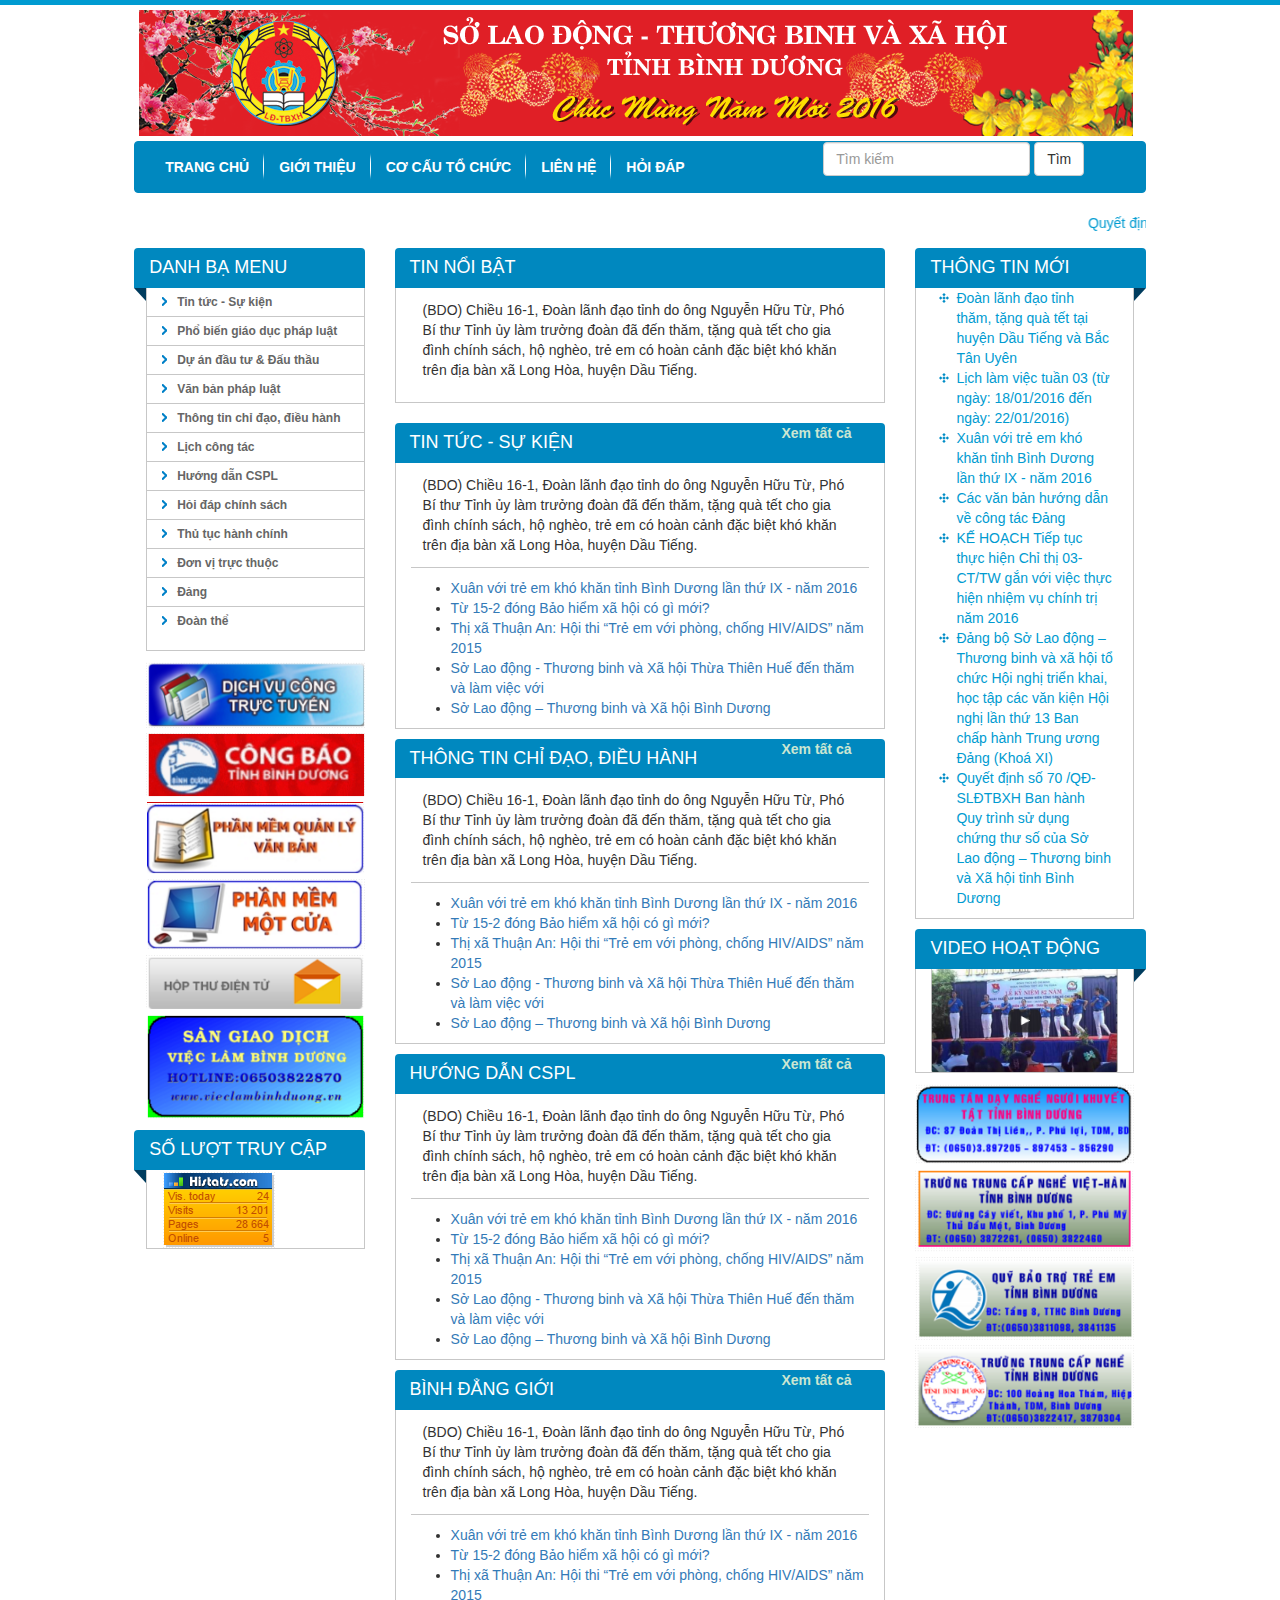
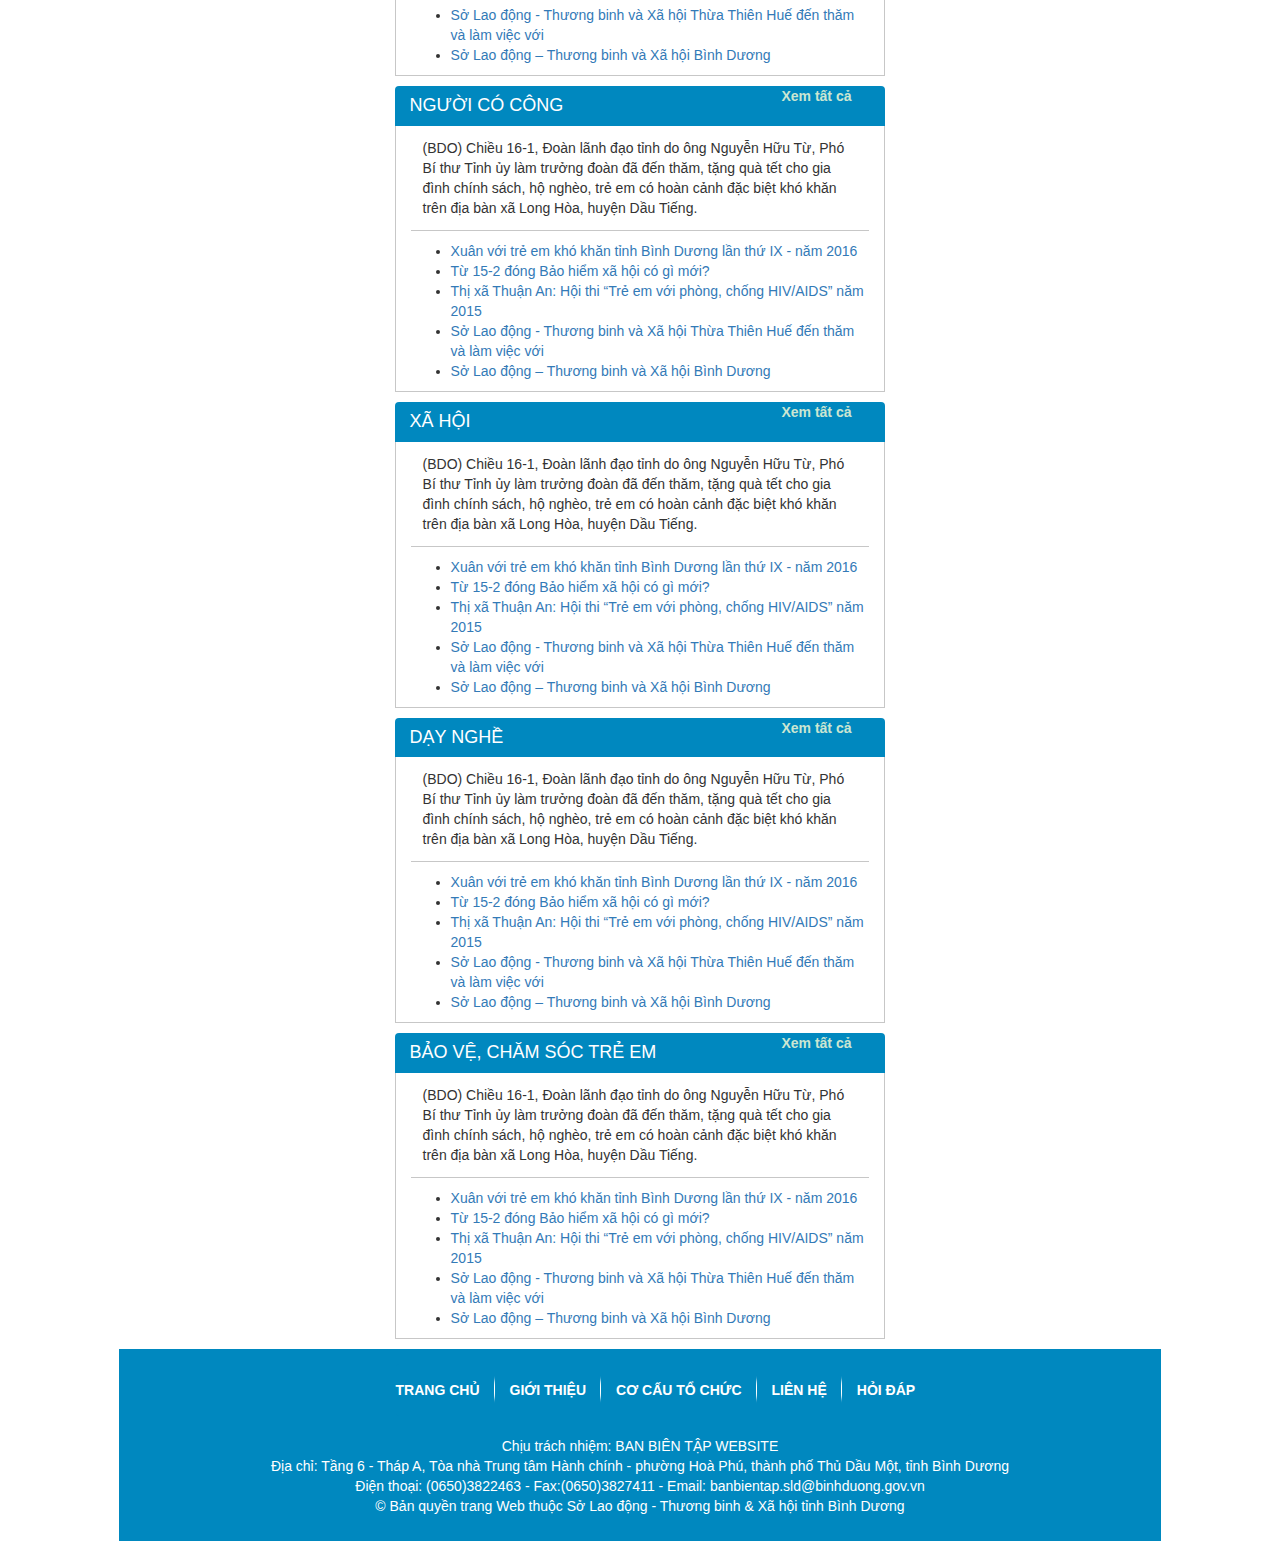
==== bootstrap_sld_index.html @ dc92617d "up" ====
<!DOCTYPE html PUBLIC "-//W3C//DTD XHTML 1.0 Transitional//EN" "http://www.w3.org/TR/xhtml1/DTD/xhtml1-transitional.dtd">
<html xmlns="http://www.w3.org/1999/xhtml">
<head>
<meta http-equiv="Content-Type" content="text/html; charset=utf-8" />
<title>So Lao Dong Website Template</title>
<meta name="keywords" content="" />
<meta name="description" content="" />
<link rel="stylesheet" href="http://maxcdn.bootstrapcdn.com/bootstrap/3.3.6/css/bootstrap.min.css">
<link rel="stylesheet" href="css/bootstrap_index_style.css" type="text/css"/>
<script src="https://ajax.googleapis.com/ajax/libs/jquery/1.12.0/jquery.min.js"></script>
</head>
<body>

<div class="container-fluid pht_container">
	<div class="col-sm-1"></div>

	<div class="col-sm-10">
		<div class="row pht_margin_head">
			<div class="col-sm-12"><img src="images/logo_sld.png" class="img-responsive pht_img_head"/></div>
			<div class="col-sm-12">
				<nav class="navbar navbar-inverse pht_menu">
					<div class="col-sm-8">
						<ul class="nav navbar-nav pht_hover">
						    <li><a href="bootstrap_sld_index.html">TRANG CHỦ</a></li>
						    <li><a href="gioi-thieu-cctc.html">GIỚI THIỆU</a></li>
						    <li><a href="gioi-thieu-cctc.html">CƠ CẤU TỔ CHỨC</a></li>
						    <li><a href="lien-he.html">LIÊN HỆ</a></li>
						    <li class="pht_last_menu"><a href="">HỎI ĐÁP</a></li>
						</ul>
					</div>
					<div class="col-sm-4">
						<form class="form-inline" role="form">
							<input type="text" placeholder="Tìm kiếm" class="form-control" id="tim_kiem"/>
							<button type="submit" class="btn btn-default">Tìm</button>
						</form>
					</div>
				</nav>
			</div>
			<div class="col-sm-12">
				<marquee direction="left" class="pht_font">Quyết định 87/QĐ-TTg về Tháng hành động về an toàn, vệ sinh lao động Quyết định 52/QĐ-UBND ​Về việc phê duyệt Kế hoạch thực hiện Đề án Đào tạo nghề
				</marquee>
			</div>
		</div>
		<div class="row">
			<div class="col-sm-3">
				<div class="col-sm-12 pht_background pht_padding">
					<div class="col-sm-12 pht_title"><h4>DANH BẠ MENU</h4></div>
					<div class="col-sm-12 pht_ver_menu">
						<div id="ver_menu">
							<ul class="pht_padding">
								<li><a href="">Tin tức - Sự kiện</a>
									<ul> 
										<li><a href="">Tiền lương-BHXH</a></li>
										<li><a href="">Bình đẳng giới</a></li>
										<li><a href="">Người có công</a></li>
										<li><a href="">Việc làm - ATLĐ</a></li>
										<li><a href="">Dạy nghề</a></li>
										<li><a href="">Bảo vệ chăm sóc trẻ em</a></li>
										<li><a href="">Thanh tra</a></li>
										<li><a href="">Tin Báo cáo, Thống kê</a></li>
										<li><a href="">Tin thông báo</a></li>
										<li><a href="">Tin nổi bật</a></li>
										<li><a href="">Xã hội</a></li>
                                                                                             
                                					</ul>
								</li>
								<li><a href="">Phổ biến giáo dục pháp luật</a></li>
								<li><a href="">Dự án đầu tư & Đấu thầu</a></li>
								<li><a href="">Văn bản pháp luật</a></li>
								<li><a href="">Thông tin chỉ đạo, điều hành</a></li>
								<li><a href="">Lịch công tác</a></li>
								<li><a href="">Hướng dẫn CSPL</a></li>
								<li><a href="">Hỏi đáp chính sách</a></li>
								<li><a href="">Thủ tục hành chính</a></li>
								<li><a href="">Đơn vị trực thuộc</a></li>
								<li><a href="">Đảng</a>
									<ul>
										<li><a href="">Giới thiệu chung</a></li>
										<li><a href="">Văn kiện - Tài liệu</a></li>
										<li><a href="">Thông tin</a></li>
									</ul>
								</li>
								<li><a href="">Đoàn thể</a></li>
							</ul>
						</div>
					</div>
				</div>
				<div class="col-sm-12 pht_padding">
					<div class="col-sm-12 pht_left_img">
						<a href="http://dichvucong.binhduong.gov.vn/DVC/Default.aspx?tabid=55&amp;p=0&amp;mode=45" target="_blank"><img alt="DICH VU CONG" title="DICH VU CONG" src="images/1.png" class="img-responsive"/></a>
						<a href="http://congbao.binhduong.gov.vn/webpages/home/home.faces" target="_blank" class="img"><img alt="Công báo" title="Công báo" src="images/2.png" class="img-responsive"/></a>
						<a href="http://10.14.17.80:8090/web/pml/130" target="_blank"><img alt="Phan mem van ban" title="Phan mem van ban" src="images/3.png" class="img-responsive"/></a>
						<a href="" target="_self" class="img"><img alt="Phan mem mot cua" title="Phan mem mot cua" src="images/4.png" class="img-responsive"/></a>
						<a href="https://mail.binhduong.gov.vn" target="_blank"><img alt="Hộp thư điện tử" title="Hộp thư điện tử" src="images/5.png"/ class="img-responsive"></a>
						<a href="http://vieclambinhduong.vn/sanvieclam.aspx" target="_blank"><img alt="SGDVL" title="SGDVL" src="images/6.png" class="img-responsive"/></a>
					</div>
				</div>
				<div class="col-sm-12 pht_background pht_padding">
					<div class="col-sm-12 pht_title"><h4>SỐ LƯỢT TRUY CẬP</h4></div>
					<div class="col-sm-12  pht_ver_menu">
						<div class="col-sm-12  pht_content_bg pht_mar_bottom">
							<img alt="Bang so luong truy cap" title="Bang so luong truy cap" src="images/7.png" class="img-responsive"/></a>
						</div>
					</div>
				</div>
			</div>
			<div class="col-sm-6">
				<div class="col-sm-12 pht_mid_margin pht_padding pht_mar_bottom">
					<div class="col-sm-12 pht_title"><h4>TIN NỔI BẬT</h4></div>
					<div class="col-sm-12 pht_content_bg"><p class="pht_mid_p pht_nborder_bottom">(BDO) Chiều 16-1, Đoàn lãnh đạo tỉnh do ông Nguyễn Hữu Từ, Phó Bí thư Tỉnh ủy làm trưởng đoàn đã đến thăm, tặng quà tết cho gia đình chính sách, hộ nghèo, trẻ em có hoàn cảnh đặc biệt khó khăn trên địa bàn xã Long Hòa, huyện Dầu Tiếng.</p></div>
				</div>
				<div class="col-sm-12 pht_background pht_padding pht_mar_bottom">
					<div class="col-sm-12 pht_title">
						<div class="col-sm-9 pht_mid_title"><h4>TIN TỨC - SỰ KIỆN</h4></div>	
						<div class="col-sm-3"><a href="">Xem tất cả</a></div>				
					</div>
					<div class="col-sm-12 pht_content_bg"><p class="pht_mid_p">(BDO) Chiều 16-1, Đoàn lãnh đạo tỉnh do ông Nguyễn Hữu Từ, Phó Bí thư Tỉnh ủy làm trưởng đoàn đã đến thăm, tặng quà tết cho gia đình chính sách, hộ nghèo, trẻ em có hoàn cảnh đặc biệt khó khăn trên địa bàn xã Long Hòa, huyện Dầu Tiếng.</p></div>
					<div class="col-sm-12 pht_content_bg">
						<ul class="pht_mid_ul">
							<li><a href="">Xuân với trẻ em khó khăn tỉnh Bình Dương lần thứ IX - năm 2016</a></li>
							<li><a href="">Từ 15-2 đóng Bảo hiểm xã hội có gì mới?</a></li>
							<li><a href="">Thị xã Thuận An: Hội thi “Trẻ em với phòng, chống HIV/AIDS” năm 2015</a></li>
							<li><a href="">Sở Lao động - Thương binh và Xã hội Thừa Thiên Huế đến thăm và làm việc với</a></li>
							<li><a href="">Sở Lao động – Thương binh và Xã hội Bình Dương</a></li>
						</ul>
					</div>
				
				</div>
				<div class="col-sm-12 pht_background pht_padding pht_mar_bottom">
					<div class="col-sm-12 pht_title">
						<div class="col-sm-9 pht_mid_title"><h4>THÔNG TIN CHỈ ĐẠO, ĐIỀU HÀNH</h4></div>	
						<div class="col-sm-3"><a href="">Xem tất cả</a></div>				
					</div>
					<div class="col-sm-12 pht_content_bg"><p class="pht_mid_p">(BDO) Chiều 16-1, Đoàn lãnh đạo tỉnh do ông Nguyễn Hữu Từ, Phó Bí thư Tỉnh ủy làm trưởng đoàn đã đến thăm, tặng quà tết cho gia đình chính sách, hộ nghèo, trẻ em có hoàn cảnh đặc biệt khó khăn trên địa bàn xã Long Hòa, huyện Dầu Tiếng.</p></div>
					<div class="col-sm-12 pht_content_bg">
						<ul class="pht_mid_ul">
							<li><a href="">Xuân với trẻ em khó khăn tỉnh Bình Dương lần thứ IX - năm 2016</a></li>
							<li><a href="">Từ 15-2 đóng Bảo hiểm xã hội có gì mới?</a></li>
							<li><a href="">Thị xã Thuận An: Hội thi “Trẻ em với phòng, chống HIV/AIDS” năm 2015</a></li>
							<li><a href="">Sở Lao động - Thương binh và Xã hội Thừa Thiên Huế đến thăm và làm việc với</a></li>
							<li><a href="">Sở Lao động – Thương binh và Xã hội Bình Dương</a></li>
						</ul>
					</div>
				
				</div>
				<div class="col-sm-12 pht_background pht_padding pht_mar_bottom">
					<div class="col-sm-12 pht_title">
						<div class="col-sm-9 pht_mid_title"><h4>HƯỚNG DẪN CSPL</h4></div>	
						<div class="col-sm-3"><a href="">Xem tất cả</a></div>				
					</div>
					<div class="col-sm-12 pht_content_bg"><p class="pht_mid_p">(BDO) Chiều 16-1, Đoàn lãnh đạo tỉnh do ông Nguyễn Hữu Từ, Phó Bí thư Tỉnh ủy làm trưởng đoàn đã đến thăm, tặng quà tết cho gia đình chính sách, hộ nghèo, trẻ em có hoàn cảnh đặc biệt khó khăn trên địa bàn xã Long Hòa, huyện Dầu Tiếng.</p></div>
					<div class="col-sm-12 pht_content_bg">
						<ul class="pht_mid_ul">
							<li><a href="">Xuân với trẻ em khó khăn tỉnh Bình Dương lần thứ IX - năm 2016</a></li>
							<li><a href="">Từ 15-2 đóng Bảo hiểm xã hội có gì mới?</a></li>
							<li><a href="">Thị xã Thuận An: Hội thi “Trẻ em với phòng, chống HIV/AIDS” năm 2015</a></li>
							<li><a href="">Sở Lao động - Thương binh và Xã hội Thừa Thiên Huế đến thăm và làm việc với</a></li>
							<li><a href="">Sở Lao động – Thương binh và Xã hội Bình Dương</a></li>
						</ul>
					</div>
				
				</div>
				<div class="col-sm-12 pht_background pht_padding pht_mar_bottom">
					<div class="col-sm-12 pht_title">
						<div class="col-sm-9 pht_mid_title"><h4>BÌNH ĐẲNG GIỚI</h4></div>	
						<div class="col-sm-3"><a href="">Xem tất cả</a></div>				
					</div>
					<div class="col-sm-12 pht_content_bg"><p class="pht_mid_p">(BDO) Chiều 16-1, Đoàn lãnh đạo tỉnh do ông Nguyễn Hữu Từ, Phó Bí thư Tỉnh ủy làm trưởng đoàn đã đến thăm, tặng quà tết cho gia đình chính sách, hộ nghèo, trẻ em có hoàn cảnh đặc biệt khó khăn trên địa bàn xã Long Hòa, huyện Dầu Tiếng.</p></div>
					<div class="col-sm-12 pht_content_bg">
						<ul class="pht_mid_ul">
							<li><a href="">Xuân với trẻ em khó khăn tỉnh Bình Dương lần thứ IX - năm 2016</a></li>
							<li><a href="">Từ 15-2 đóng Bảo hiểm xã hội có gì mới?</a></li>
							<li><a href="">Thị xã Thuận An: Hội thi “Trẻ em với phòng, chống HIV/AIDS” năm 2015</a></li>
							<li><a href="">Sở Lao động - Thương binh và Xã hội Thừa Thiên Huế đến thăm và làm việc với</a></li>
							<li><a href="">Sở Lao động – Thương binh và Xã hội Bình Dương</a></li>
						</ul>
					</div>
				
				</div>
				<div class="col-sm-12 pht_background pht_padding pht_mar_bottom">
					<div class="col-sm-12 pht_title">
						<div class="col-sm-9 pht_mid_title"><h4>NGƯỜI CÓ CÔNG</h4></div>	
						<div class="col-sm-3"><a href="">Xem tất cả</a></div>				
					</div>
					<div class="col-sm-12 pht_content_bg"><p class="pht_mid_p">(BDO) Chiều 16-1, Đoàn lãnh đạo tỉnh do ông Nguyễn Hữu Từ, Phó Bí thư Tỉnh ủy làm trưởng đoàn đã đến thăm, tặng quà tết cho gia đình chính sách, hộ nghèo, trẻ em có hoàn cảnh đặc biệt khó khăn trên địa bàn xã Long Hòa, huyện Dầu Tiếng.</p></div>
					<div class="col-sm-12 pht_content_bg">
						<ul class="pht_mid_ul">
							<li><a href="">Xuân với trẻ em khó khăn tỉnh Bình Dương lần thứ IX - năm 2016</a></li>
							<li><a href="">Từ 15-2 đóng Bảo hiểm xã hội có gì mới?</a></li>
							<li><a href="">Thị xã Thuận An: Hội thi “Trẻ em với phòng, chống HIV/AIDS” năm 2015</a></li>
							<li><a href="">Sở Lao động - Thương binh và Xã hội Thừa Thiên Huế đến thăm và làm việc với</a></li>
							<li><a href="">Sở Lao động – Thương binh và Xã hội Bình Dương</a></li>
						</ul>
					</div>
				
				</div>
				<div class="col-sm-12 pht_background pht_padding pht_mar_bottom">
					<div class="col-sm-12 pht_title">
						<div class="col-sm-9 pht_mid_title"><h4>XÃ HỘI</h4></div>	
						<div class="col-sm-3"><a href="">Xem tất cả</a></div>				
					</div>
					<div class="col-sm-12 pht_content_bg"><p class="pht_mid_p">(BDO) Chiều 16-1, Đoàn lãnh đạo tỉnh do ông Nguyễn Hữu Từ, Phó Bí thư Tỉnh ủy làm trưởng đoàn đã đến thăm, tặng quà tết cho gia đình chính sách, hộ nghèo, trẻ em có hoàn cảnh đặc biệt khó khăn trên địa bàn xã Long Hòa, huyện Dầu Tiếng.</p></div>
					<div class="col-sm-12 pht_content_bg">
						<ul class="pht_mid_ul">
							<li><a href="">Xuân với trẻ em khó khăn tỉnh Bình Dương lần thứ IX - năm 2016</a></li>
							<li><a href="">Từ 15-2 đóng Bảo hiểm xã hội có gì mới?</a></li>
							<li><a href="">Thị xã Thuận An: Hội thi “Trẻ em với phòng, chống HIV/AIDS” năm 2015</a></li>
							<li><a href="">Sở Lao động - Thương binh và Xã hội Thừa Thiên Huế đến thăm và làm việc với</a></li>
							<li><a href="">Sở Lao động – Thương binh và Xã hội Bình Dương</a></li>
						</ul>
					</div>
				
				</div>
				<div class="col-sm-12 pht_background pht_padding pht_mar_bottom">
					<div class="col-sm-12 pht_title">
						<div class="col-sm-9 pht_mid_title"><h4>DẠY NGHỀ</h4></div>	
						<div class="col-sm-3"><a href="">Xem tất cả</a></div>				
					</div>
					<div class="col-sm-12 pht_content_bg"><p class="pht_mid_p">(BDO) Chiều 16-1, Đoàn lãnh đạo tỉnh do ông Nguyễn Hữu Từ, Phó Bí thư Tỉnh ủy làm trưởng đoàn đã đến thăm, tặng quà tết cho gia đình chính sách, hộ nghèo, trẻ em có hoàn cảnh đặc biệt khó khăn trên địa bàn xã Long Hòa, huyện Dầu Tiếng.</p></div>
					<div class="col-sm-12 pht_content_bg">
						<ul class="pht_mid_ul">
							<li><a href="">Xuân với trẻ em khó khăn tỉnh Bình Dương lần thứ IX - năm 2016</a></li>
							<li><a href="">Từ 15-2 đóng Bảo hiểm xã hội có gì mới?</a></li>
							<li><a href="">Thị xã Thuận An: Hội thi “Trẻ em với phòng, chống HIV/AIDS” năm 2015</a></li>
							<li><a href="">Sở Lao động - Thương binh và Xã hội Thừa Thiên Huế đến thăm và làm việc với</a></li>
							<li><a href="">Sở Lao động – Thương binh và Xã hội Bình Dương</a></li>
						</ul>
					</div>
				
				</div>
				<div class="col-sm-12 pht_background pht_padding pht_mar_bottom">
					<div class="col-sm-12 pht_title">
						<div class="col-sm-9 pht_mid_title"><h4>BẢO VỆ, CHĂM SÓC TRẺ EM</h4></div>	
						<div class="col-sm-3"><a href="">Xem tất cả</a></div>				
					</div>
					<div class="col-sm-12 pht_content_bg"><p class="pht_mid_p">(BDO) Chiều 16-1, Đoàn lãnh đạo tỉnh do ông Nguyễn Hữu Từ, Phó Bí thư Tỉnh ủy làm trưởng đoàn đã đến thăm, tặng quà tết cho gia đình chính sách, hộ nghèo, trẻ em có hoàn cảnh đặc biệt khó khăn trên địa bàn xã Long Hòa, huyện Dầu Tiếng.</p></div>
					<div class="col-sm-12 pht_content_bg">
						<ul class="pht_mid_ul">
							<li><a href="">Xuân với trẻ em khó khăn tỉnh Bình Dương lần thứ IX - năm 2016</a></li>
							<li><a href="">Từ 15-2 đóng Bảo hiểm xã hội có gì mới?</a></li>
							<li><a href="">Thị xã Thuận An: Hội thi “Trẻ em với phòng, chống HIV/AIDS” năm 2015</a></li>
							<li><a href="">Sở Lao động - Thương binh và Xã hội Thừa Thiên Huế đến thăm và làm việc với</a></li>
							<li><a href="">Sở Lao động – Thương binh và Xã hội Bình Dương</a></li>
						</ul>
					</div>
				
				</div>
			</div>
			<div class="col-sm-3">
				<div class="col-sm-12 pht_background pht_padding">
					<div class="col-sm-12 pht_title"><h4>THÔNG TIN MỚI</h4></div>
					<div class="col-sm-12 pht_right_side">
						<div class="col-sm-12 pht_content_bg pht_mar_bottom">
							<ul class="pht_font pht_mid_ul pht_right_ul">
								<li>Đoàn lãnh đạo tỉnh thăm, tặng quà tết tại huyện Dầu Tiếng và Bắc Tân Uyên</li>
								<li>Lịch làm việc tuần 03 (từ ngày: 18/01/2016 đến ngày: 22/01/2016)</li>
								<li>Xuân với trẻ em khó khăn tỉnh Bình Dương lần thứ IX - năm 2016</li>
								<li>Các văn bản hướng dẫn về công tác Đảng</li>
								<li>KẾ HOẠCH Tiếp tục thực hiện Chỉ thị 03-CT/TW gắn với việc thực hiện nhiệm vụ chính trị năm 2016</li>
								<li>Đảng bộ Sở Lao động – Thương binh và xã hội tổ chức Hội nghị triển khai, học tập các văn kiện Hội nghị lần thứ 13 Ban chấp hành Trung ương Đảng (Khoá XI)</li>
								<li>Quyết định số 70 /QĐ-SLĐTBXH Ban hành Quy trình sử dụng chứng thư số của Sở Lao động – Thương binh và Xã hội tỉnh Bình Dương</li>
							</ul>
						</div>
					</div>
				</div>
				<div class="col-sm-12 pht_background pht_padding">
					<div class="col-sm-12 pht_title"><h4>VIDEO HOẠT ĐỘNG</h4></div>
					<div class="col-sm-12 pht_right_side">
						<div class="col-sm-12 pht_content_bg pht_mar_bottom">
							<img src="images/video.png" alt="VD" class="img-responsive"/>
						</div>
					</div>
				</div>
				<div class="col-sm-12 pht_padding">
					<div class="col-sm-12 pht_right_img">
						<a href="http://khuyettatbinhduong.com/" target="_blank">
							<img alt="TTDNNKT" title="TTDNNKT" src="images/8.png" class="img-responsive"/></a>
						<a href="http://viethanbd.edu.vn/Home/Index" target="_blank">
							<img alt="TCNVH" title="TCNVH" src="images/9.png" class="img-responsive"/></a>
						<a href="http://qbttebinhduong.org.vn/" target="_blank">
							<img alt="QBTTE" title="QBTTE" src="images/10.png" class="img-responsive"/></a>
						<a href="http://www.trungcapnghebinhduong.edu.vn/" target="_blank">
							<img alt="TCNBD" title="TCNBD" src="images/11.png" class="img-responsive"/></a>
					</div>
				</div>
			</div>
		</div>
		<div class="row pht_footer">
			<div class="row">
				<div class="col-sm-3"></div>
				<div class="col-sm-7">
					<nav class="navbar navbar-inverse pht_menu">
						<ul class="nav navbar-nav pht_bottom_mn">
						    <li class="pht_first_menu"><a href="">TRANG CHỦ</a></li>
						    <li><a href="">GIỚI THIỆU</a></li>
						    <li><a href="">CƠ CẤU TỔ CHỨC</a></li>
						    <li><a href="">LIÊN HỆ</a></li>
						    <li class="pht_last_menu"><a href="">HỎI ĐÁP</a></li>
						</ul>
					</nav>
				</div>
				<div class="col-sm-2"></div>
			</div>
			<div class="col-sm-12 text-center">
				<p>Chịu trách nhiệm: BAN BIÊN TẬP WEBSITE<br>

Địa chỉ: Tầng 6 - Tháp A, Tòa nhà Trung tâm Hành chính - phường Hoà Phú, thành phố Thủ Dầu Một, tỉnh Bình Dương<br>
Điện thoại: (0650)3822463 - Fax:(0650)3827411 - Email: banbientap.sld@binhduong.gov.vn<br>

© Bản quyền trang Web thuộc Sở Lao động - Thương binh & Xã hội tỉnh Bình Dương</p>
			</div>
		</div>
	</div>

	<div class="col-sm-1"></div>
</div>

</body>
</html>
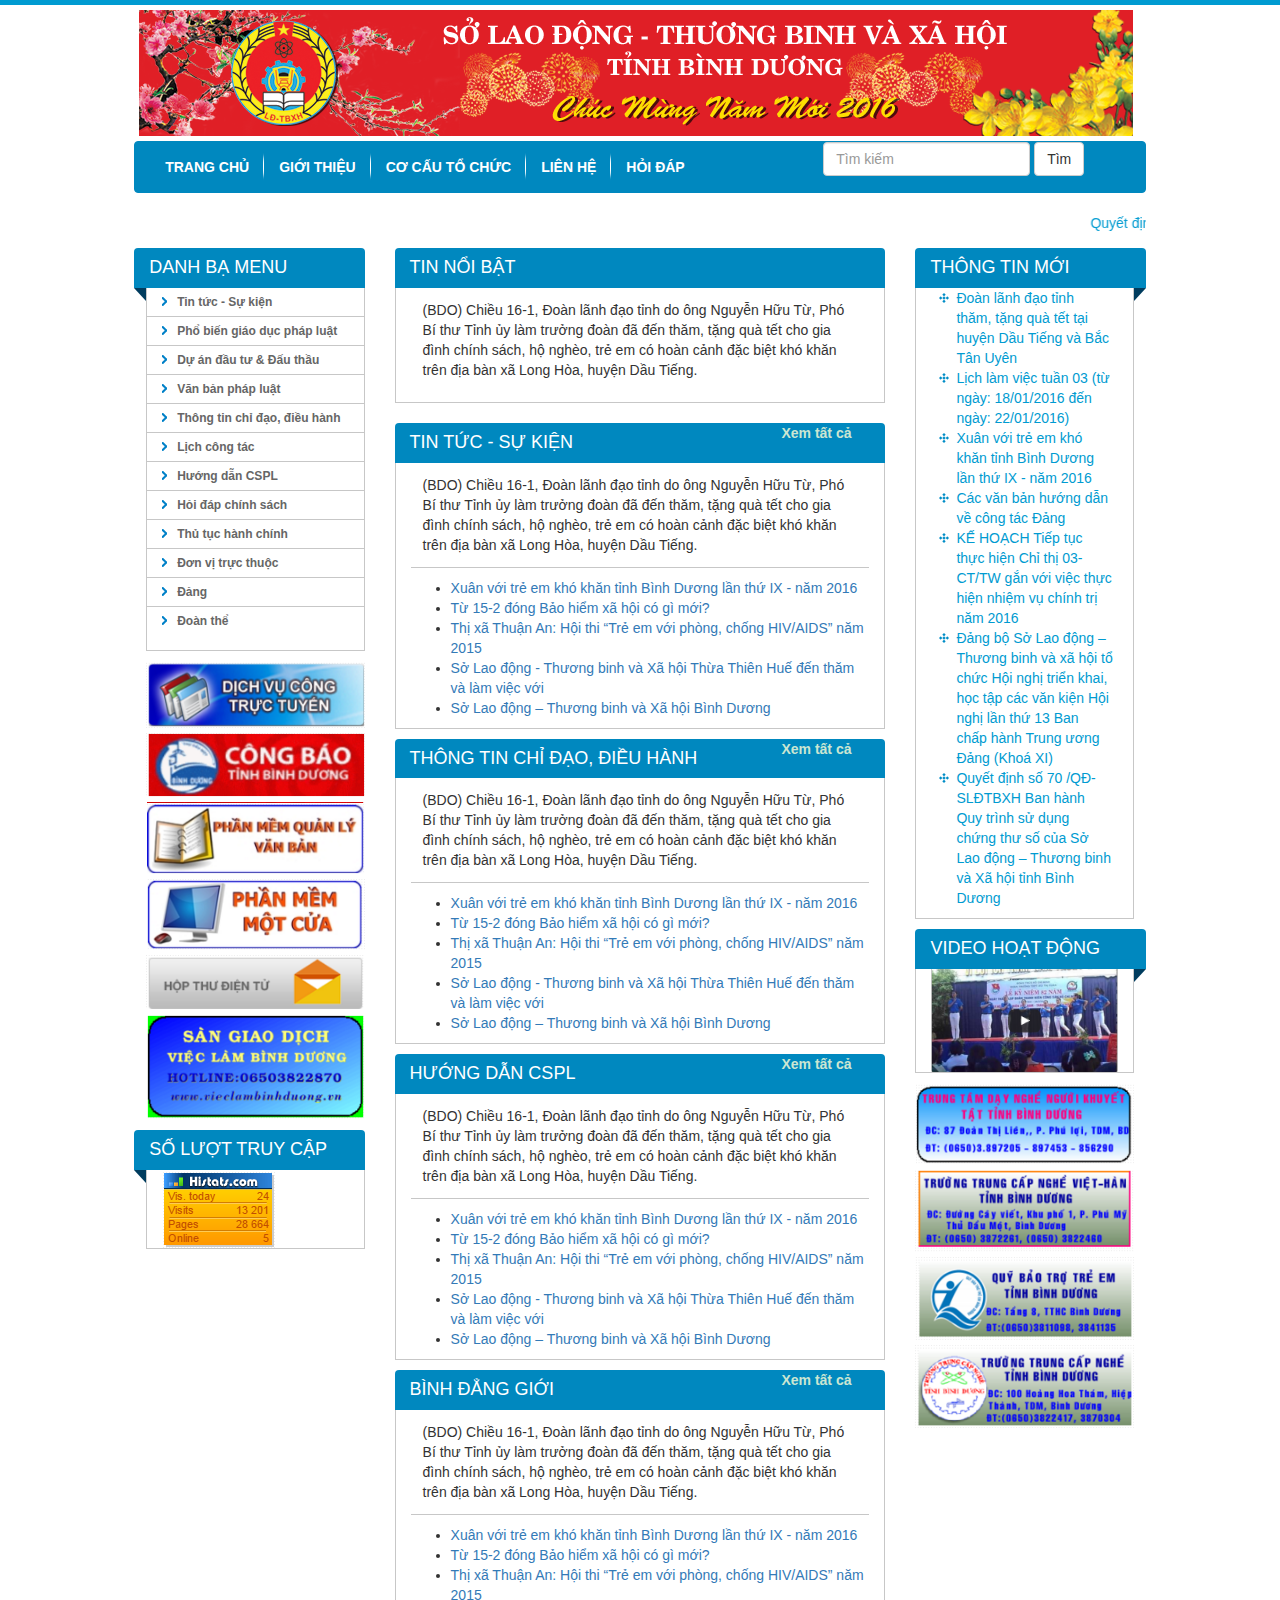
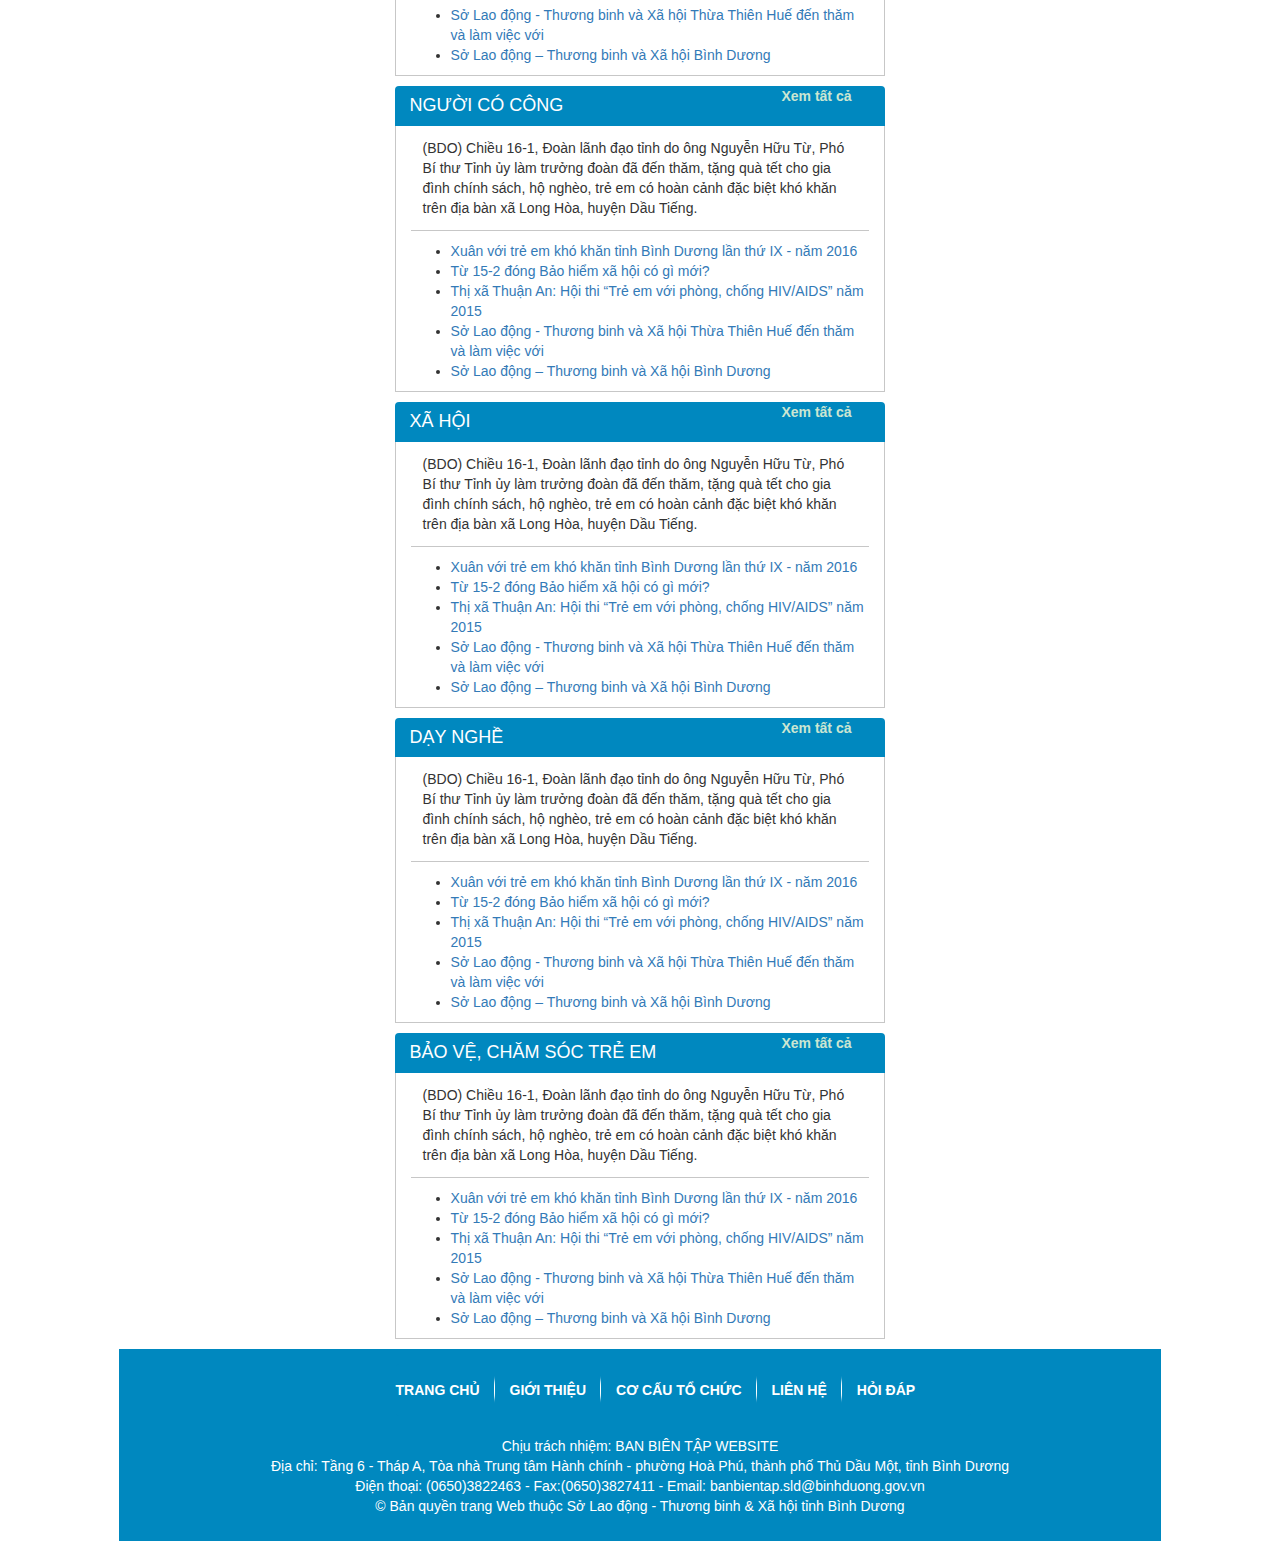
==== commit 37879ba6: "up" ====
--- a/bootstrap_sld_index.html
+++ b/bootstrap_sld_index.html
@@ -25,7 +25,7 @@
 						    <li><a href="gioi-thieu-cctc.html">GIỚI THIỆU</a></li>
 						    <li><a href="gioi-thieu-cctc.html">CƠ CẤU TỔ CHỨC</a></li>
 						    <li><a href="lien-he.html">LIÊN HỆ</a></li>
-						    <li class="pht_last_menu"><a href="">HỎI ĐÁP</a></li>
+						    <li class="pht_last_menu"><a href="hoi-dap.html">HỎI ĐÁP</a></li>
 						</ul>
 					</div>
 					<div class="col-sm-4">
@@ -48,24 +48,24 @@
 					<div class="col-sm-12 pht_ver_menu">
 						<div id="ver_menu">
 							<ul class="pht_padding">
-								<li><a href="">Tin tức - Sự kiện</a>
+								<li><a href="phuoc_tintuc_sukien.html">Tin tức - Sự kiện</a>
 									<ul> 
-										<li><a href="">Tiền lương-BHXH</a></li>
-										<li><a href="">Bình đẳng giới</a></li>
-										<li><a href="">Người có công</a></li>
-										<li><a href="">Việc làm - ATLĐ</a></li>
-										<li><a href="">Dạy nghề</a></li>
-										<li><a href="">Bảo vệ chăm sóc trẻ em</a></li>
-										<li><a href="">Thanh tra</a></li>
-										<li><a href="">Tin Báo cáo, Thống kê</a></li>
-										<li><a href="">Tin thông báo</a></li>
-										<li><a href="">Tin nổi bật</a></li>
-										<li><a href="">Xã hội</a></li>
+										<li><a href="phuoc_tintuc_sukien.html">Tiền lương-BHXH</a></li>
+										<li><a href="phuoc_tintuc_sukien.html">Bình đẳng giới</a></li>
+										<li><a href="phuoc_tintuc_sukien.html">Người có công</a></li>
+										<li><a href="phuoc_tintuc_sukien.html">Việc làm - ATLĐ</a></li>
+										<li><a href="phuoc_tintuc_sukien.html">Dạy nghề</a></li>
+										<li><a href="phuoc_tintuc_sukien.html">Bảo vệ chăm sóc trẻ em</a></li>
+										<li><a href="phuoc_tintuc_sukien.html">Thanh tra</a></li>
+										<li><a href="phuoc_tintuc_sukien.html">Tin Báo cáo, Thống kê</a></li>
+										<li><a href="phuoc_tintuc_sukien.html">Tin thông báo</a></li>
+										<li><a href="phuoc_tintuc_sukien.html">Tin nổi bật</a></li>
+										<li><a href="phuoc_tintuc_sukien.html">Xã hội</a></li>
                                                                                              
-                                					</ul>
+                                	</ul>
 								</li>
-								<li><a href="">Phổ biến giáo dục pháp luật</a></li>
-								<li><a href="">Dự án đầu tư & Đấu thầu</a></li>
+								<li><a href="phuoc_tintuc_sukien.html">Phổ biến giáo dục pháp luật</a></li>
+								<li><a href="phuoc_tintuc_sukien.html">Dự án đầu tư & Đấu thầu</a></li>
 								<li><a href="">Văn bản pháp luật</a></li>
 								<li><a href="">Thông tin chỉ đạo, điều hành</a></li>
 								<li><a href="">Lịch công tác</a></li>
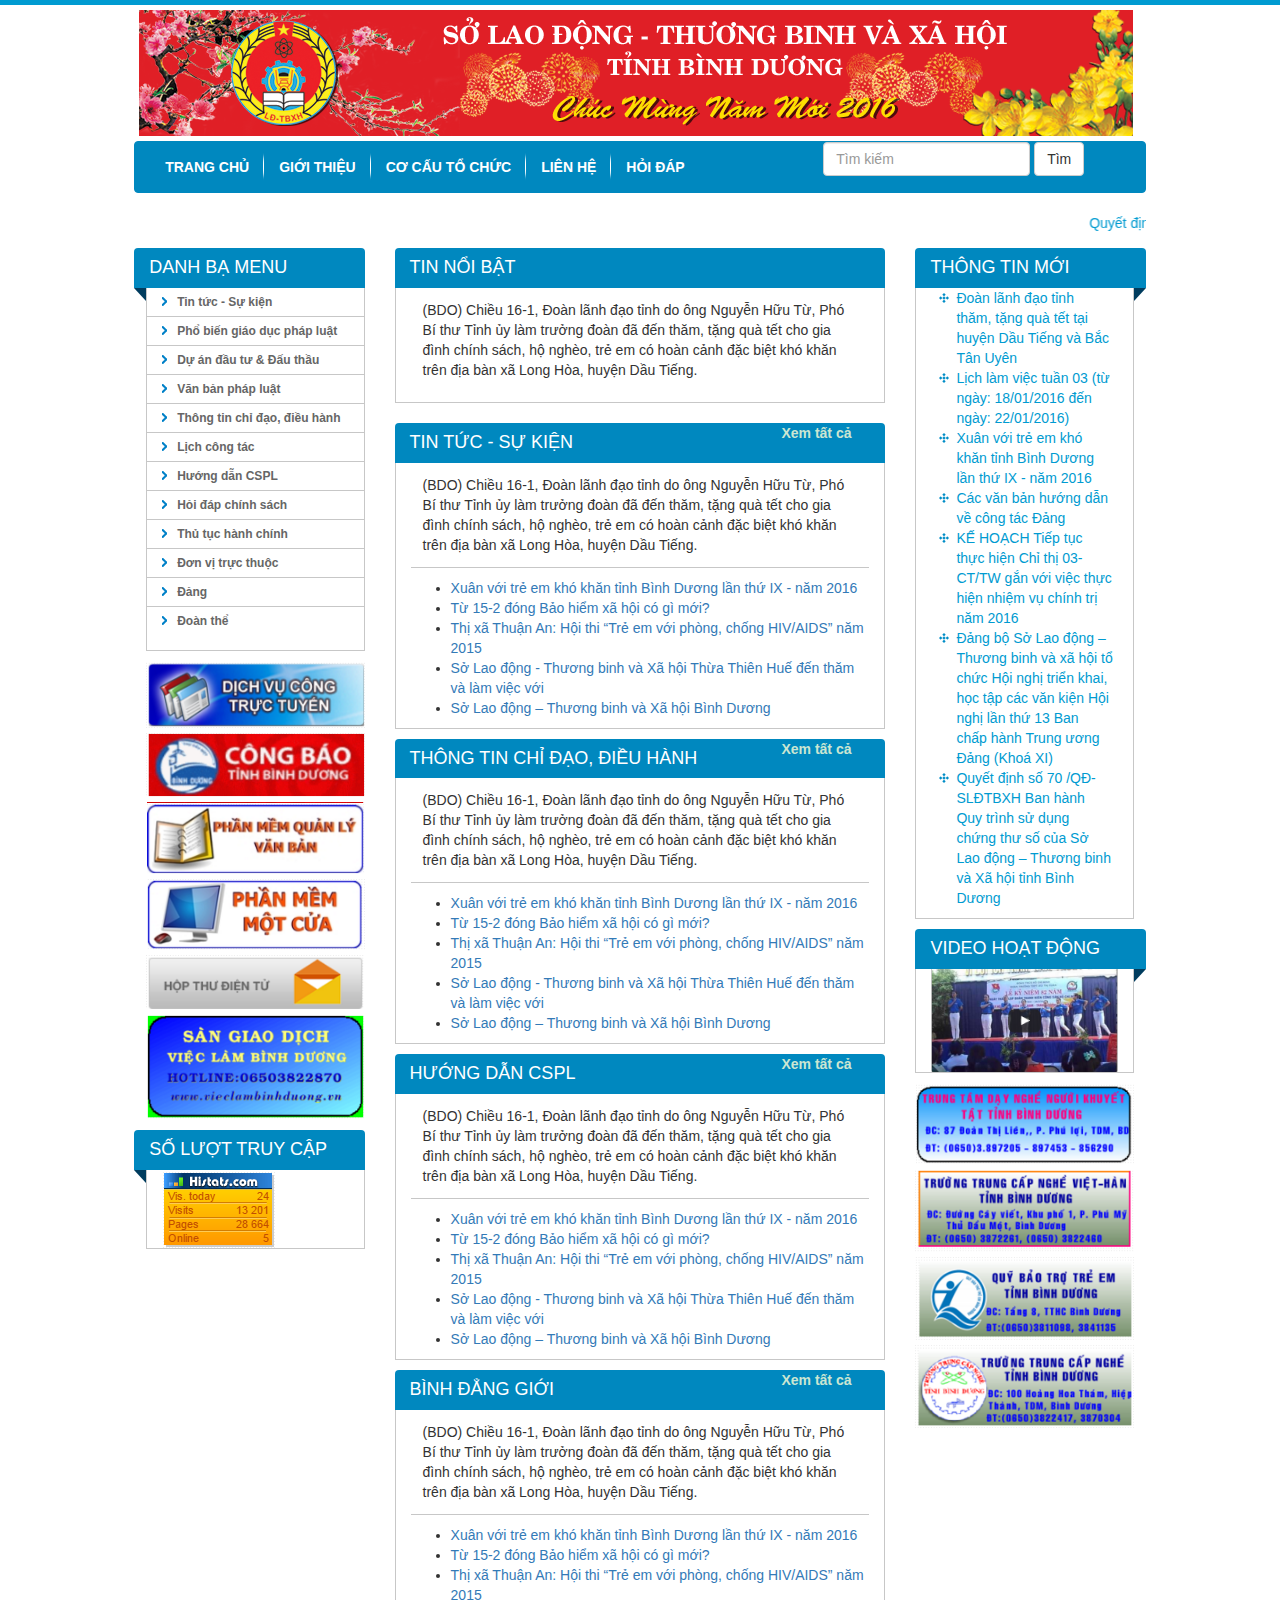
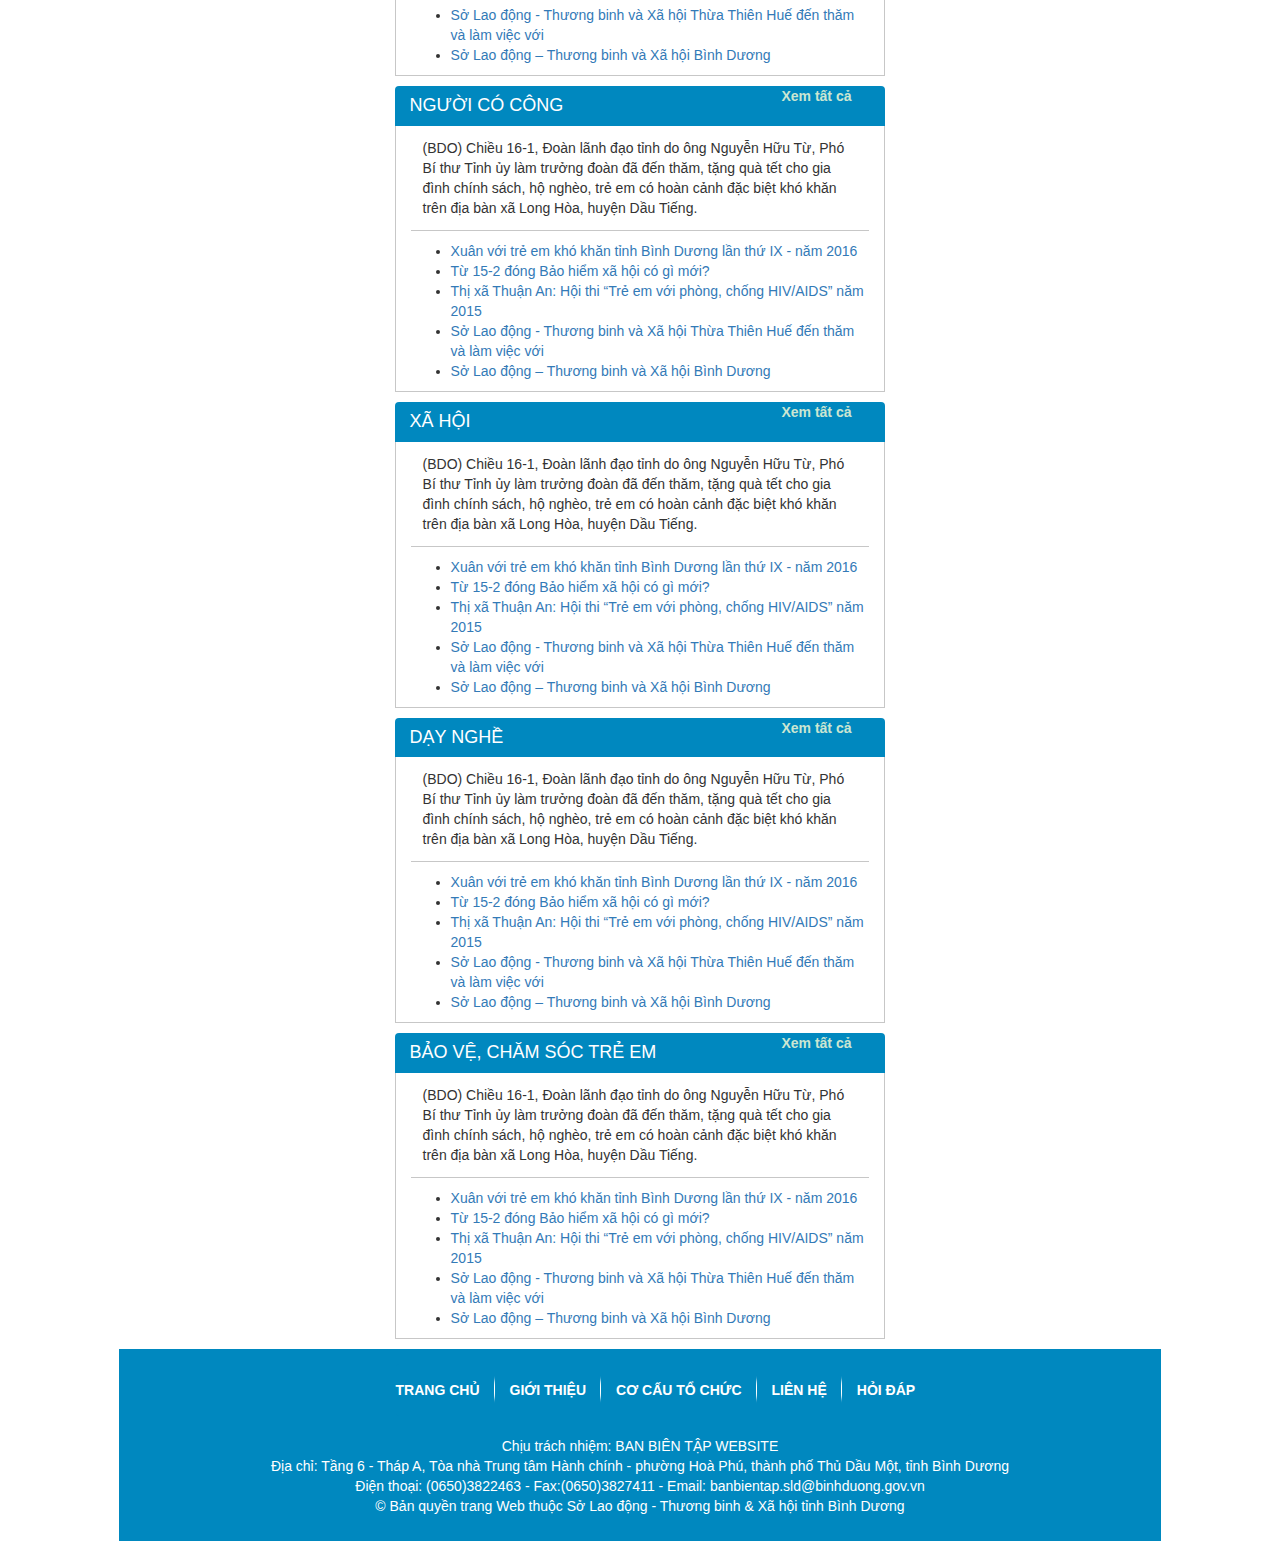
==== commit 0fa1fb59: "hoang update" ====
--- a/bootstrap_sld_index.html
+++ b/bootstrap_sld_index.html
@@ -66,21 +66,56 @@
 								</li>
 								<li><a href="phuoc_tintuc_sukien.html">Phổ biến giáo dục pháp luật</a></li>
 								<li><a href="phuoc_tintuc_sukien.html">Dự án đầu tư & Đấu thầu</a></li>
-								<li><a href="">Văn bản pháp luật</a></li>
-								<li><a href="">Thông tin chỉ đạo, điều hành</a></li>
-								<li><a href="">Lịch công tác</a></li>
-								<li><a href="">Hướng dẫn CSPL</a></li>
-								<li><a href="">Hỏi đáp chính sách</a></li>
-								<li><a href="">Thủ tục hành chính</a></li>
-								<li><a href="">Đơn vị trực thuộc</a></li>
-								<li><a href="">Đảng</a>
+								<li><a href="van-ban-phap-luat.html">Văn bản pháp luật</a>
+                                   					 <ul> 
+										<li><a href="van-ban-phap-luat.html">Lao động - Việc làm</a></li>
+										<li><a href="van-ban-phap-luat.html">Tiền lương</a></li>
+										<li><a href="van-ban-phap-luat.html">Bảo hiểm xã hội</a></li>
+										<li><a href="van-ban-phap-luat.html">An toàn vệ sinh lao động</a></li>
+										<li><a href="van-ban-phap-luat.html">Chính sách có công</a></li>
+										<li><a href="van-ban-phap-luat.html">Phòng chống tệ nạn xã hội</a></li>
+										<li><a href="van-ban-phap-luat.html">Dạy nghề</a></li>
+										<li><a href="van-ban-phap-luat.html">Bảo trợ xã hội</a></li>
+										<li><a href="van-ban-phap-luat.html">Văn bản khác</a></li>
+                                   					 </ul>
+								</li>
+								<li><a href="hoang-trang-tin.html">Thông tin chỉ đạo, điều hành</a></li>
+								<li><a href="hoang-trang-tin.html">Lịch công tác</a></li>
+								<li><a href="hoang-trang-tin.html">Hướng dẫn CSPL</a>
+                            						<ul> 
+										<li><a href="hoang-trang-tin.html">Bảo hiểm thất nghiệp</a></li>
+										<li><a href="hoang-trang-tin.html">Lao động - Việc làm</a></li>
+									    </ul>
+								</li>
+								<li><a href="hoang-trang-tin.html">Hỏi đáp chính sách</a></li>
+								<li><a href="http://dichvucong.binhduong.gov.vn/dvc/">Thủ tục hành chính</a></li>
+								<li><a href="hoang-trang-tin.html">Đơn vị trực thuộc</a>
+                            						<ul> 
+										<li><a href="hoang-trang-tin.html">Chi cục phòng, chống tệ nạn xã hội</a></li>
+										<li><a href="hoang-trang-tin.html">Quỹ bảo trợ trẻ em</a></li>
+										<li><a href="hoang-trang-tin.html">Ban quản lý nghĩa trang liệt sỹ</a></li>
+										<li><a href="hoang-trang-tin.html">Trung tâm bảo trợ xã hội</a></li>
+										<li><a href="hoang-trang-tin.html">Trung tâm dạy nghề người khuyết tật</a></li>
+										<li><a href="hoang-trang-tin.html">Trung tâm dịch vụ việc làm</a></li>
+										<li><a href="hoang-trang-tin.html">Trung tâm giáo dục LĐ - tạo việc làm</a></li>
+										<li><a href="hoang-trang-tin.html">Trường trung cấp nghề Việt - Hàn</a></li>
+										<li><a href="hoang-trang-tin.html">Trường trung cấp nghề Bình Dương</a></li>
+								    </ul>
+								</li>
+								<li><a href="hoang-trang-tin.html">Đảng</a>
 									<ul>
-										<li><a href="">Giới thiệu chung</a></li>
-										<li><a href="">Văn kiện - Tài liệu</a></li>
-										<li><a href="">Thông tin</a></li>
+										<li><a href="hoang-trang-tin.html">Giới thiệu chung</a></li>
+										<li><a href="hoang-trang-tin.html">Văn kiện - Tài liệu</a></li>
+										<li><a href="hoang-trang-tin.html">Thông tin</a></li>
 									</ul>
 								</li>
-								<li><a href="">Đoàn thể</a></li>
+								<li><a href="hoang-trang-tin.html">Đoàn thể</a>
+									<ul> 
+										<li><a href="hoang-trang-tin.html">Giới thiệu chung</a></li>
+										<li><a href="hoang-trang-tin.html">Hoạt động Đoàn thành niên</a></li>
+										<li><a href="hoang-trang-tin.html">Hoạt động công đoàn</a></li>
+									    </ul>
+								</li>
 							</ul>
 						</div>
 					</div>
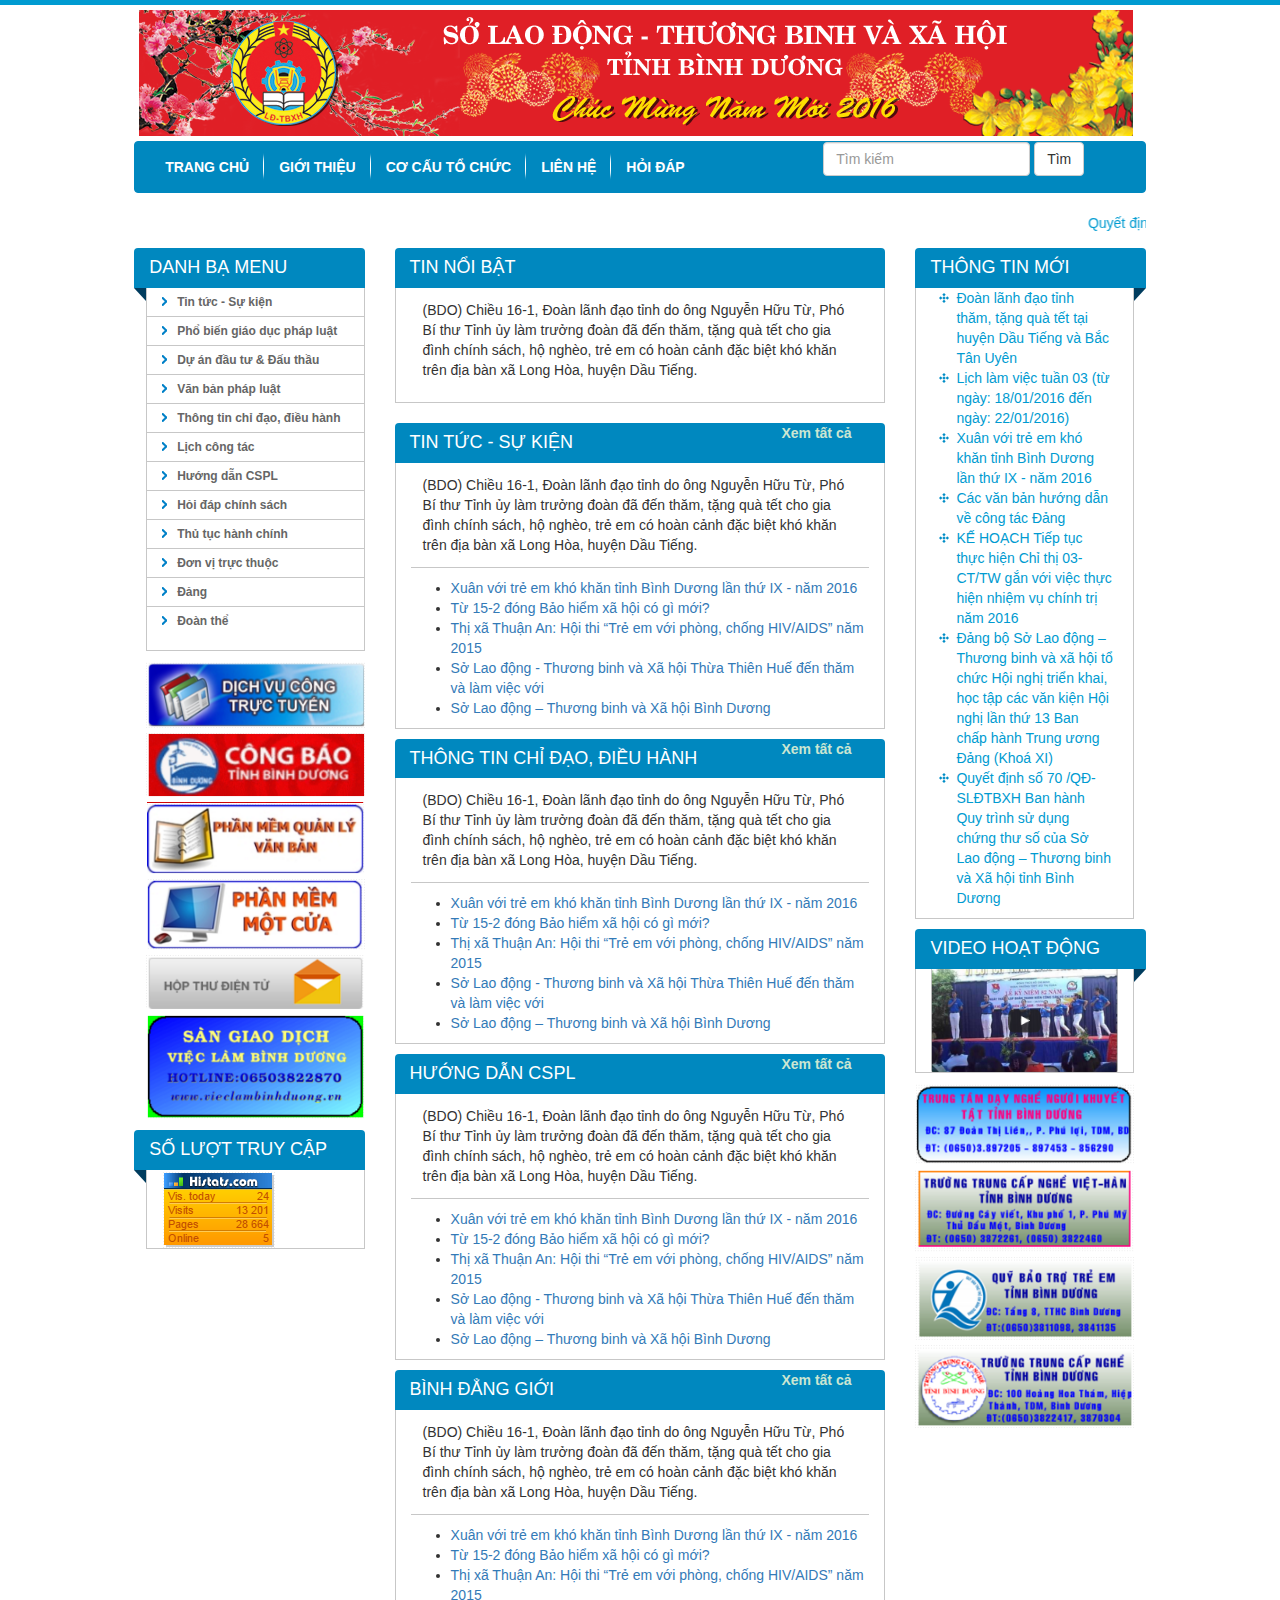
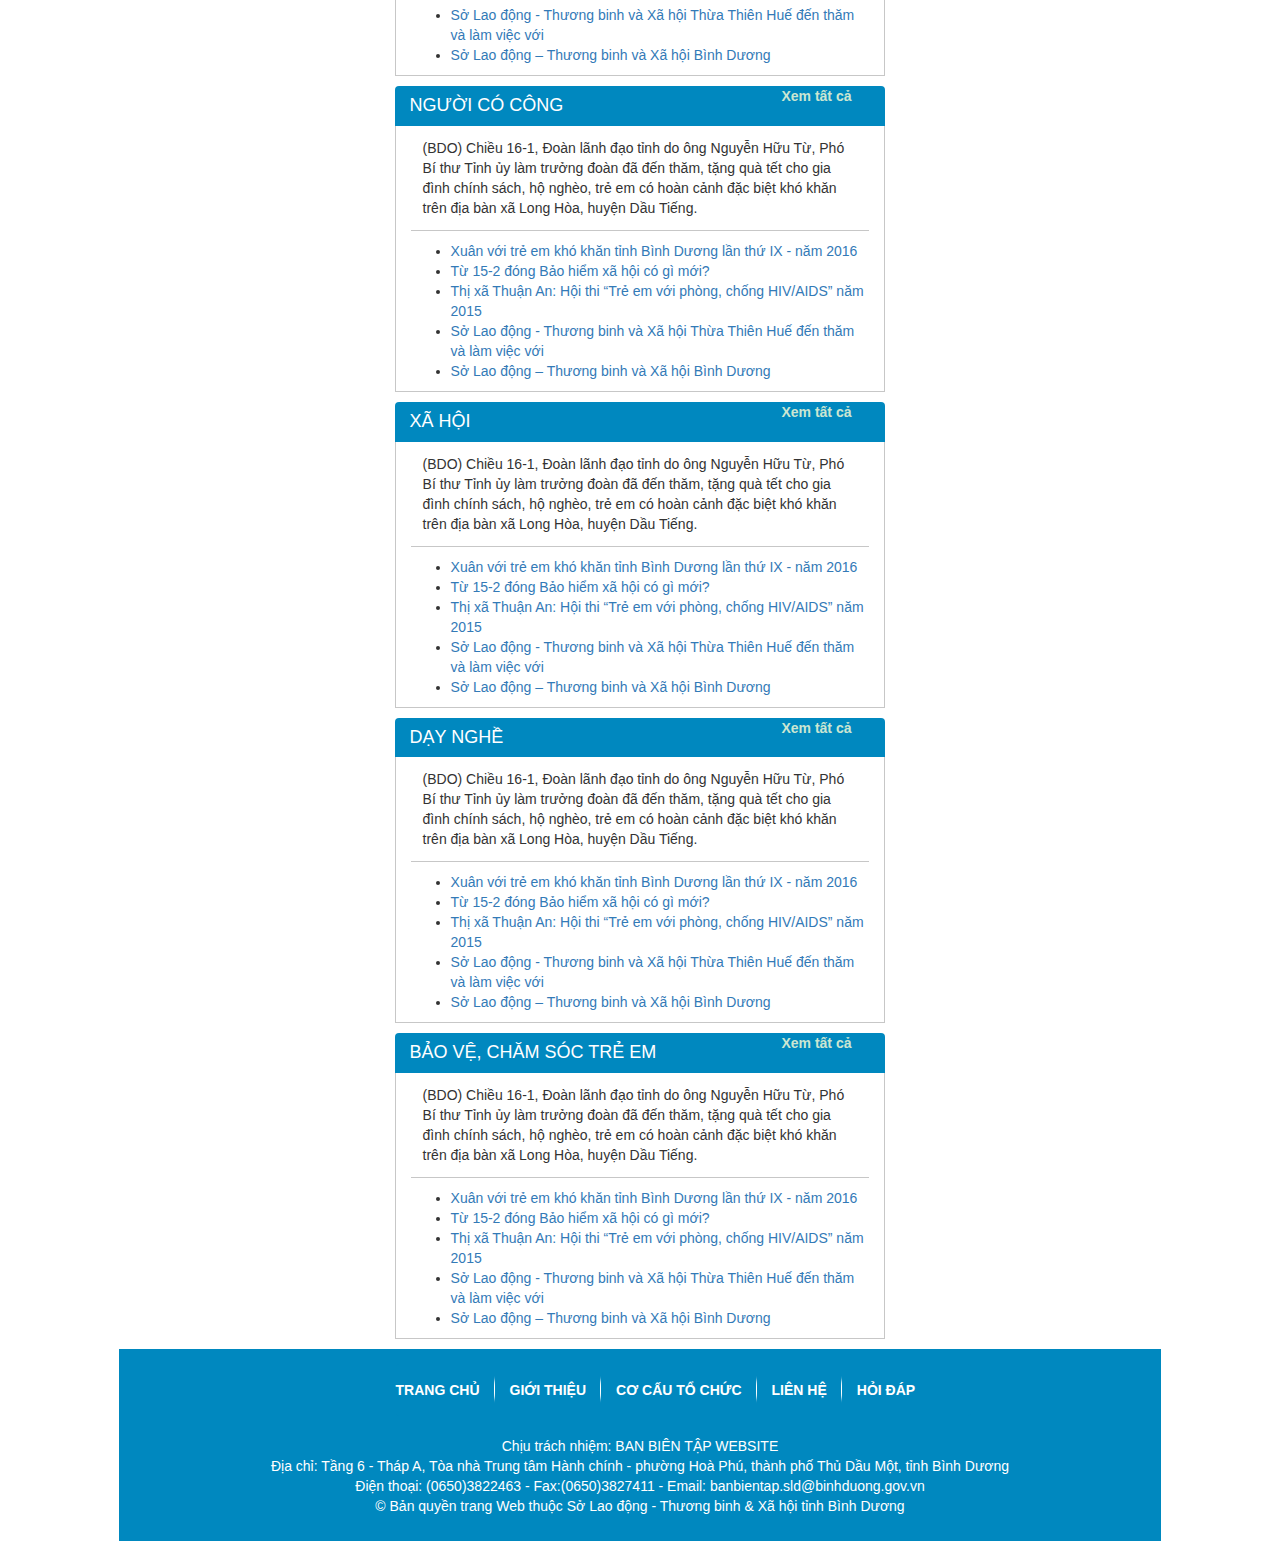
==== commit e4a4f02b: "tienup" ====
--- a/bootstrap_sld_index.html
+++ b/bootstrap_sld_index.html
@@ -327,10 +327,10 @@
 					<nav class="navbar navbar-inverse pht_menu">
 						<ul class="nav navbar-nav pht_bottom_mn">
 						    <li class="pht_first_menu"><a href="">TRANG CHỦ</a></li>
-						    <li><a href="">GIỚI THIỆU</a></li>
-						    <li><a href="">CƠ CẤU TỔ CHỨC</a></li>
-						    <li><a href="">LIÊN HỆ</a></li>
-						    <li class="pht_last_menu"><a href="">HỎI ĐÁP</a></li>
+						    <li><a href="gioi-thieu-cctc.html">GIỚI THIỆU</a></li>
+						    <li><a href="gioi-thieu-cctc.html">CƠ CẤU TỔ CHỨC</a></li>
+						    <li><a href="lien-he.html">LIÊN HỆ</a></li>
+						    <li class="pht_last_menu"><a href="hoi-dap.html">HỎI ĐÁP</a></li>
 						</ul>
 					</nav>
 				</div>
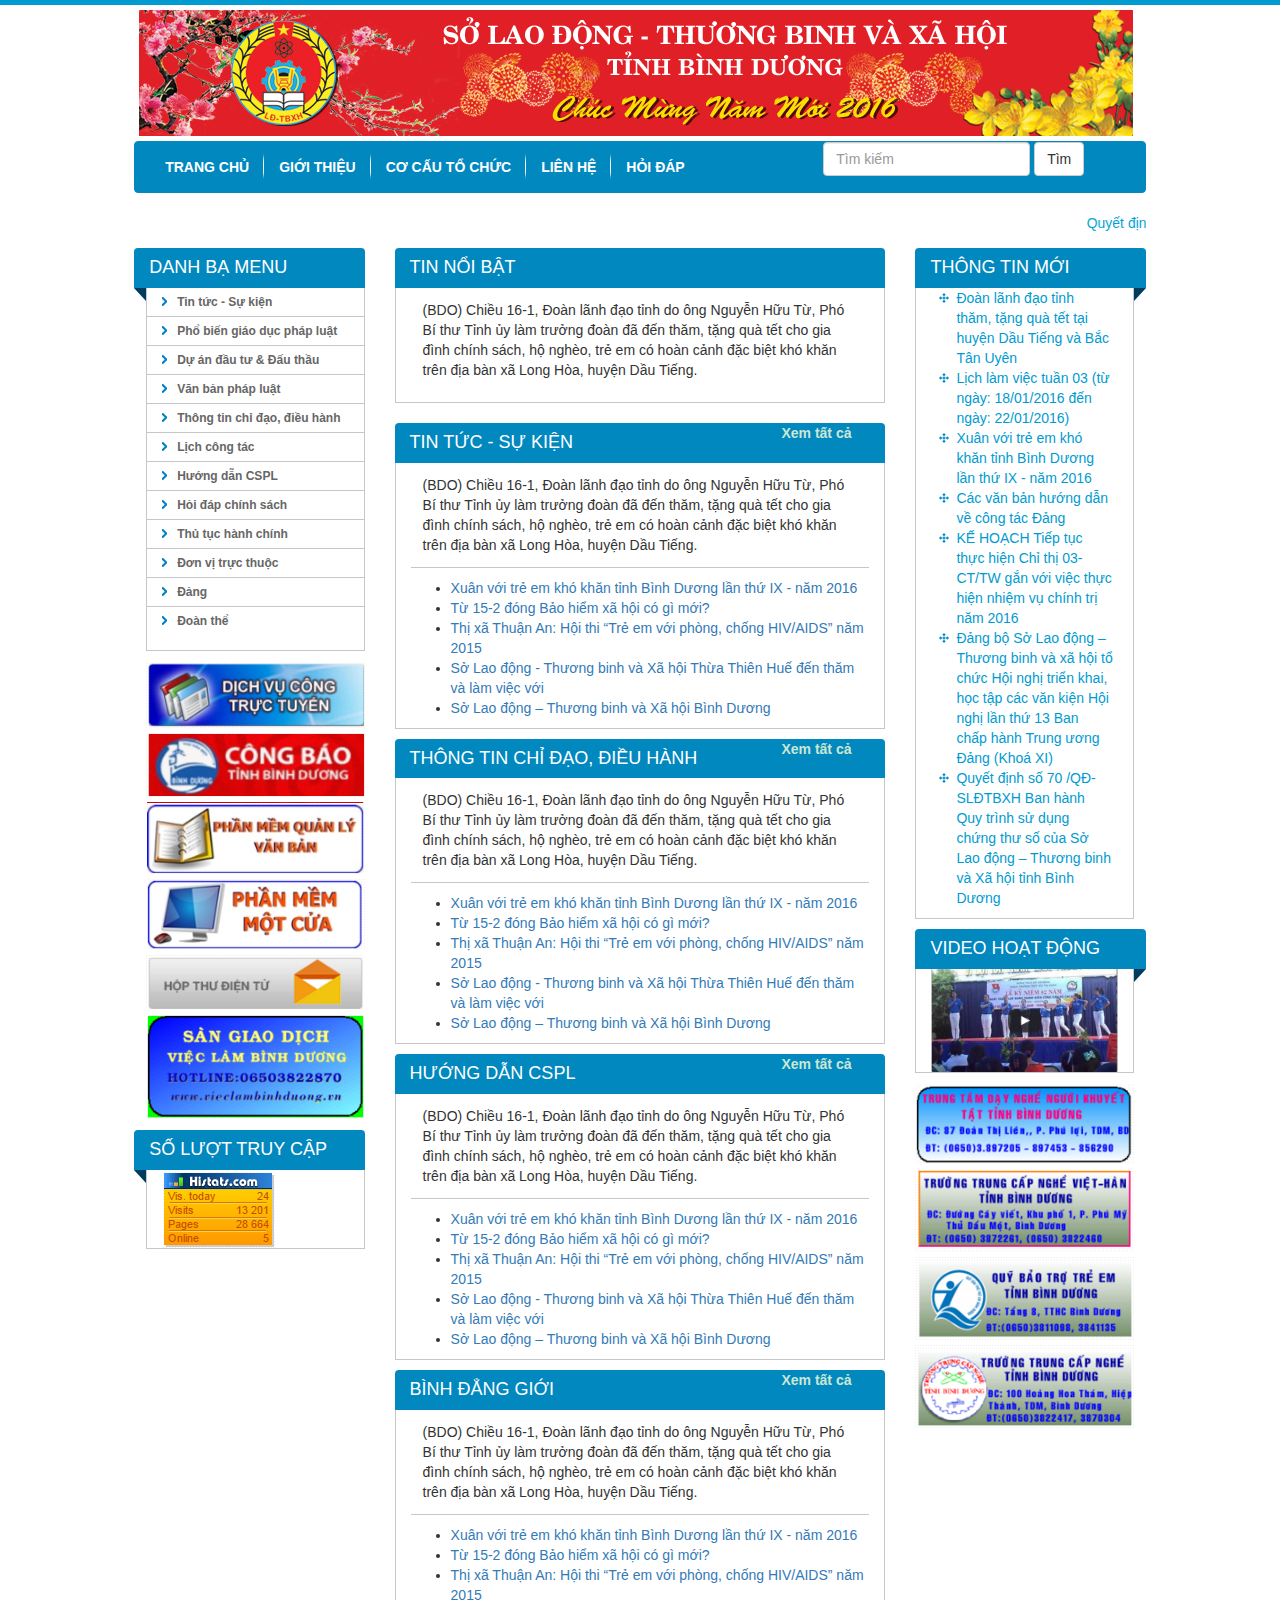
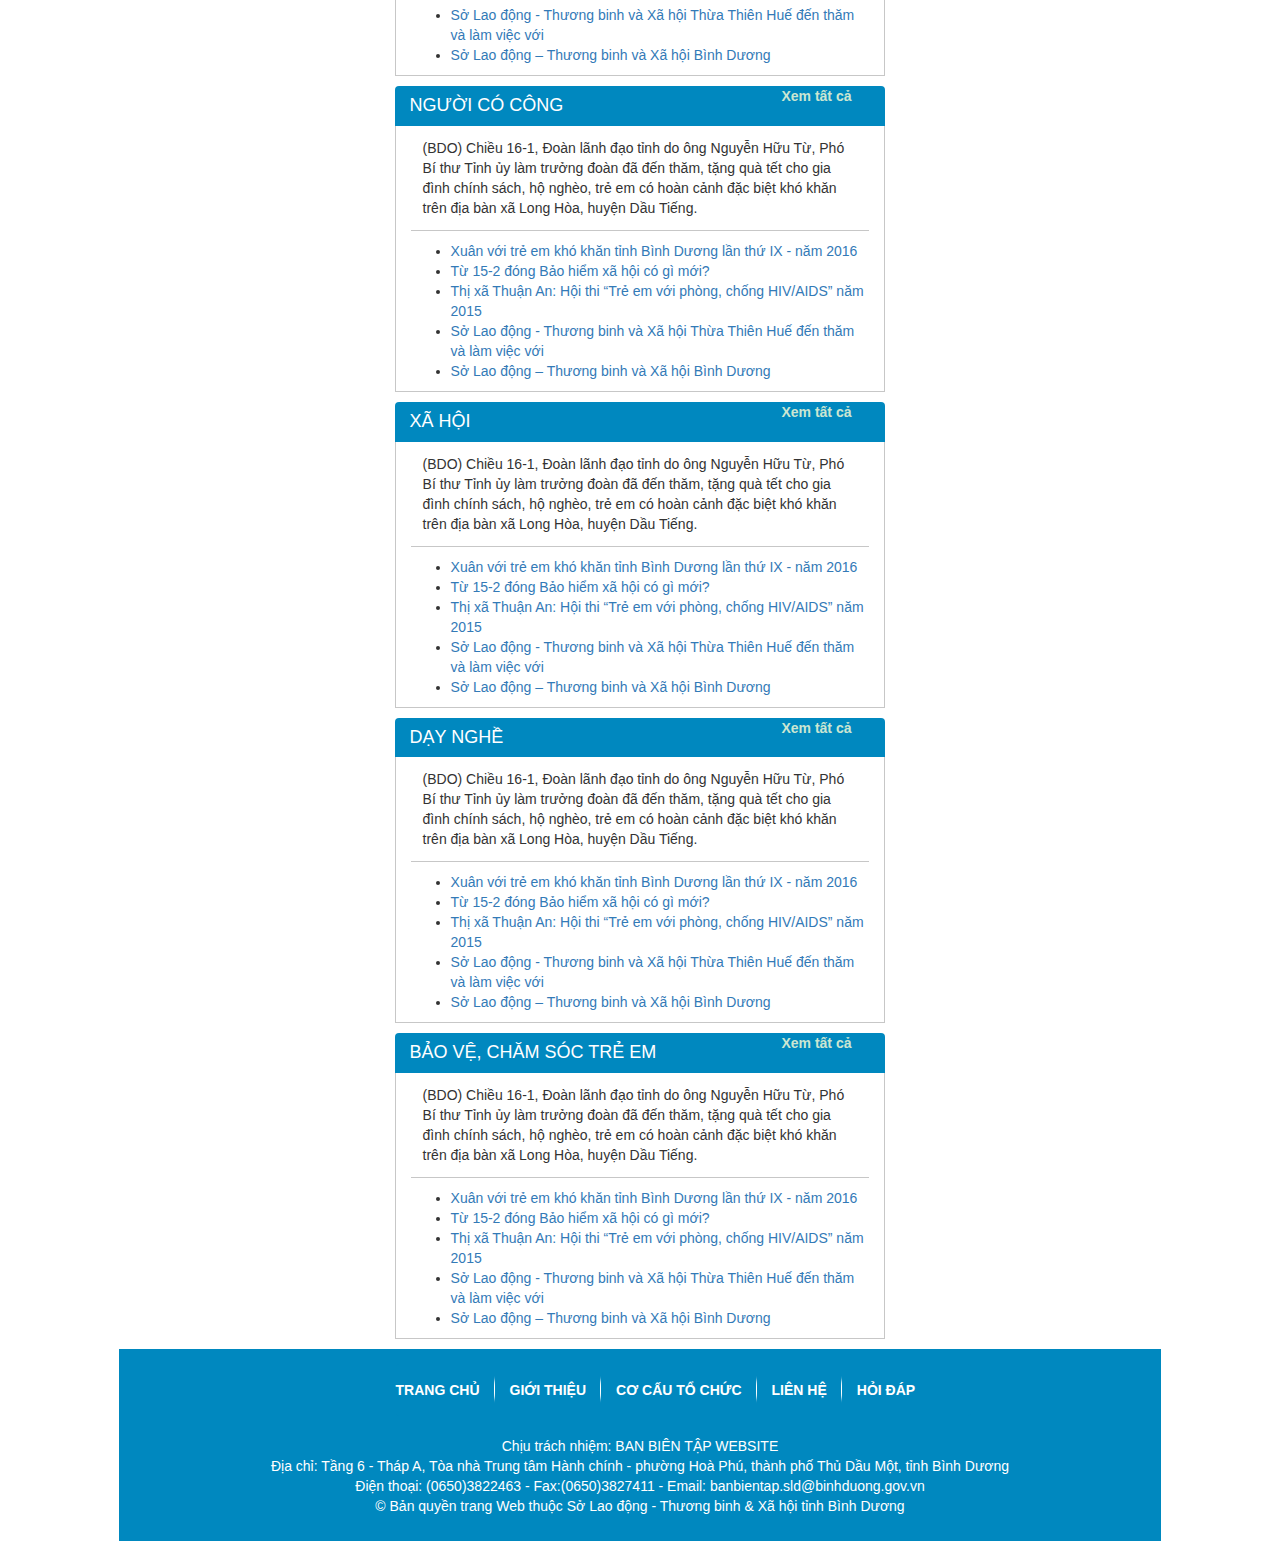
==== commit 99405db5: "Merge branch 'master' of github.com:minhphung171093/SLD" ====
--- a/bootstrap_sld_index.html
+++ b/bootstrap_sld_index.html
@@ -66,7 +66,7 @@
 								</li>
 								<li><a href="phuoc_tintuc_sukien.html">Phổ biến giáo dục pháp luật</a></li>
 								<li><a href="phuoc_tintuc_sukien.html">Dự án đầu tư & Đấu thầu</a></li>
-								<li><a href="van-ban-phap-luat.html">Văn bản pháp luật</a>
+								<li><a href="tr_van-ban-phap-luat.html">Văn bản pháp luật</a>
                                    					 <ul> 
 										<li><a href="van-ban-phap-luat.html">Lao động - Việc làm</a></li>
 										<li><a href="van-ban-phap-luat.html">Tiền lương</a></li>
